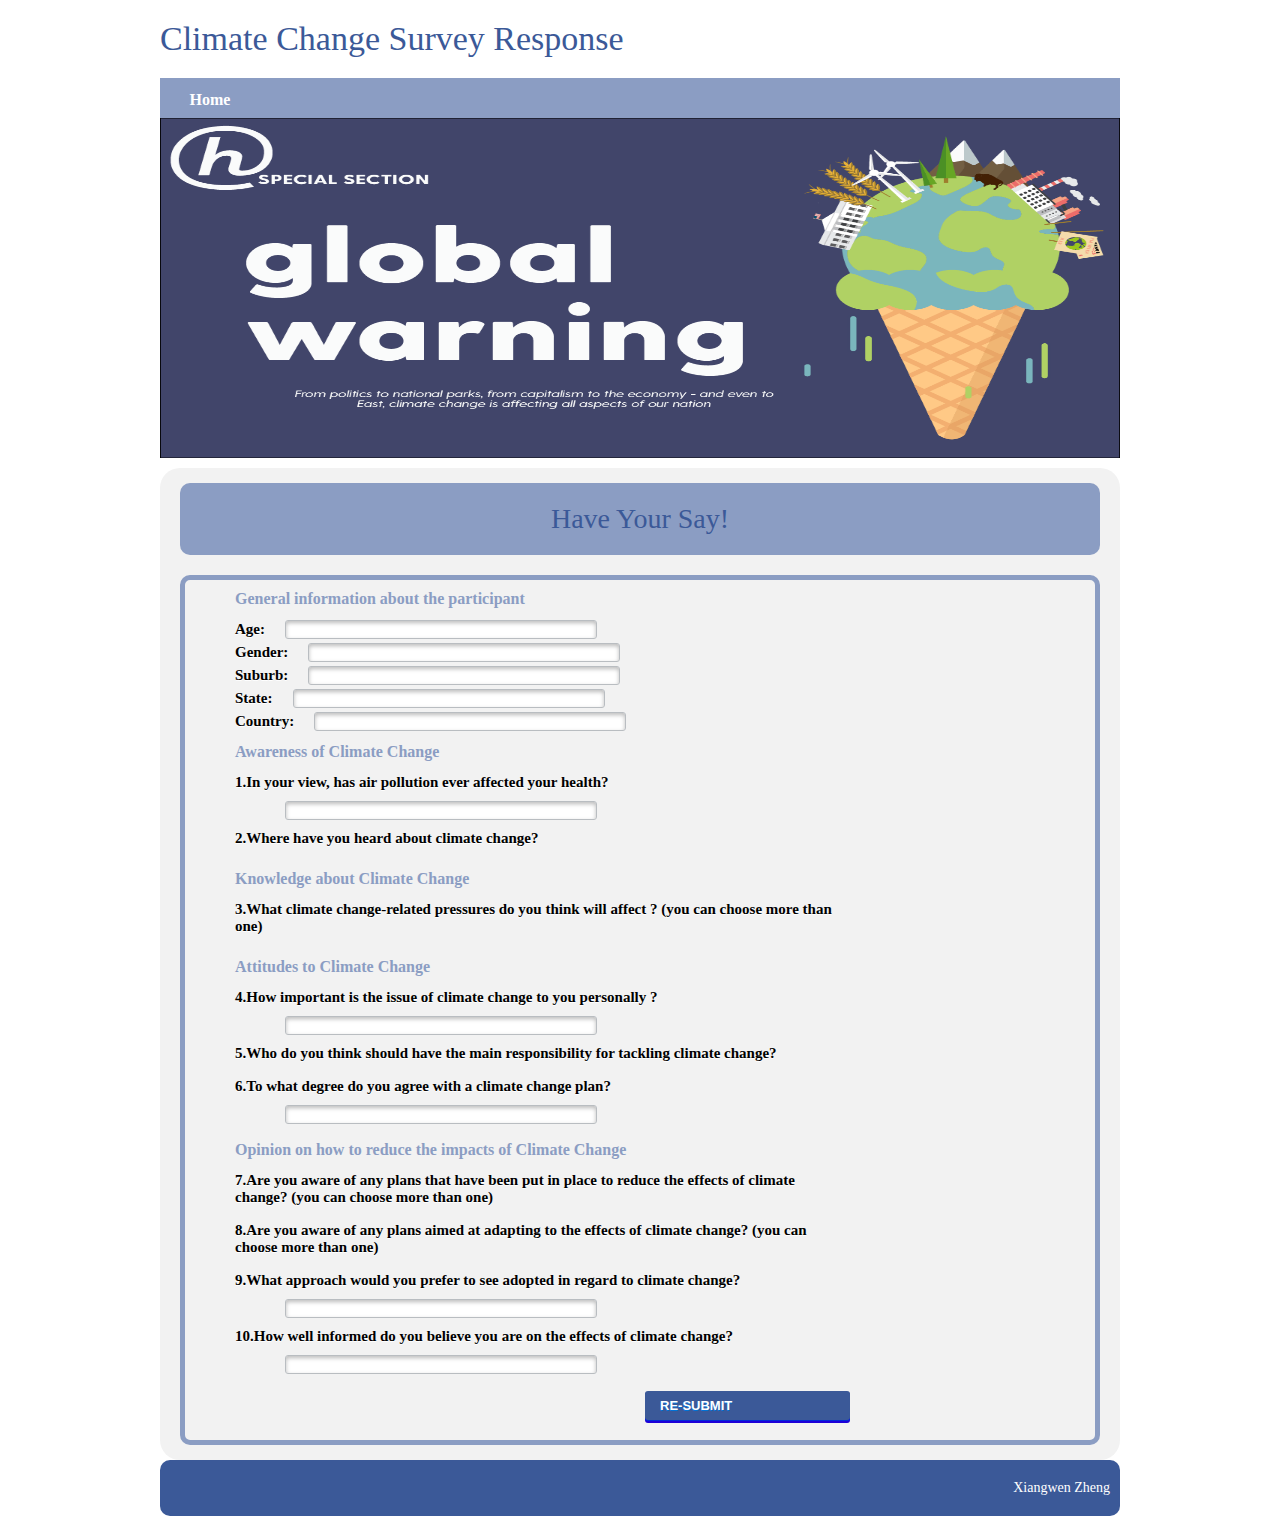
==== response.html @ a53a914f "Add files via upload" ====
<!DOCTYPE html>
<html>
<head>
	<title>Climate Change response</title>
	<link rel="stylesheet" href="css/reset.css" />
	<link rel="stylesheet" href="css/style_ans.css" />
	<link rel="stylesheet" href="css/survey_ans.css" />
</head>
<body>
	<header>
		<h1>Climate Change Survey Response</h1>
	</header>
	<nav>
		<ul>
			<li class="selected"><a href="homepage.html">Home</a></li>
		</ul>
	</nav>
	
	<div class="imageGreen">
    	<img src="images/3.png" width = "960px" height = "340px">
	</div>
	<div id="content">
		<article class="voice">
			<header>
				<h2>Have Your Say!</h2>
			</header>
			
			<!-- SURVEY -->
			<div class="survey">
				<form id="envelope" onload="return validate()" name="myForm">
					<!-- General information about the participant -->
					<fieldset class="form-inner">	
						<legend>General information about the participant</legend>
						<label for="age" class="question">Age:</label>
						<input type="text" class="input" name="age"  />	
						
						<label for="gender" class="question">Gender:</label>
						<input type="text" class="input" name="gender"  />
						
						
						<label for="suburb" class="question">Suburb:</label>
						<input type="text" class="input" name="suburb"  />
							
						<label for="state" class="question">State:</label>
						<input type="text" class="input" name="state"  />
						
						<label for="country" class="question">Country:</label>
						<input type="text" class="input" name="country" />
						
					</fieldset>
					
					<!-- Awareness of Climate Change -->
					<fieldset class="form-inner">
						
						<legend>Awareness of Climate Change</legend>
							
						<label for="awareness_air_pollution" class="question">1.In your view, has air pollution ever affected your health? </label><!-- //The questions have been adapted from Section 1 Question 2 by University of Bath Lorraine Whitmarsh  -->
						<ol>
							<input type="text" class="input" name="q1" />
						</ol>
						
						
						<label for="where" class="question">2.Where have you heard about climate change?</label><!-- //The questions have been adapted from Section 2 Question 11 by University of Bath Lorraine Whitmarsh  -->
						<ol>
						    <div id="q2"></div>
						</ol>
					</fieldset>
					
					<!-- Reasons -->
					<fieldset class="form-inner">
						<legend>Knowledge about Climate Change</legend>
						
						<label for="what" class="question">3.What climate change-related pressures do you think will affect ? (you can choose more than one)</label>
						<ol>
							<div id="q3"></div>
						</ol>
						
					</fieldset>
					
					<!-- Attitudes -->
					<fieldset class="form-inner">
					
						<legend>Attitudes to Climate Change</legend>
						
						<label for="how" class="question">4.How important is the issue of climate change to you personally ?</label><!-- //The questions have been adapted from Section 2 Question 13 by University of Bath Lorraine Whitmarsh  -->
						<ol>
							<input type="text" class="input" name="q4" />
						</ol>
						
						<label for="who" class="question">5.Who do you think should have the main responsibility for tackling climate change? </label><!-- //The questions have been adapted from Section 2 Question 23 by University of Bath Lorraine Whitmarsh  -->
						<ol>
							<div id="q5"></div>
						</ol>
						
						<label for="to_what" class="question">6.To what degree do you agree with a climate change plan?</label>
						<ol>
							<input type="text" class="input" name="q6" />
						</ol>
						
					</fieldset>
					<!-- Attitudes -->
					<fieldset class="form-inner">
					
						<legend>Opinion on how to reduce the impacts of Climate Change</legend>
						
						<label for="are_aware_put" class="question">7.Are you aware of any plans that have been put in place to reduce the effects of climate change? (you can choose more than one)</label>
						<ol>
							<div id="q7"></div>
						</ol>
						
						<label for="are_aware_aimed" class="question">8.Are you aware of any plans aimed at adapting to the effects of climate change? (you can choose more than one)</label>
						<ol>
							<div id="q8"></div>
						</ol>
						
						<label for="what_approach" class="question">9.What approach would you prefer to see adopted in regard to climate change?</label>
						<ol>
							<input type="text" class="input" name="q9" />
						</ol>
						
						<label for="how_well" class="question">10.How well informed do you believe you are on the effects of climate change?</label>
						<ol>
							<input type="text" class="input" name="q10" />
						</ol>
						<input type="re-submit" class="button" value="Re-Submit" onclick=" return resubmit()"/>
					</fieldset>
					
				</form>
			</div>
			<!-- end SURVEY -->
		</article>
	</div>

	<footer>
		<p>Xiangwen Zheng</p>
	</footer>
	<script src="js/response.js"></script>
</body>
</html>
---- css/style_ans.css ----
* 
{
	margin: 0;
	padding: 0;
}




header, footer, section, aside, nav, article 
{
	display: block;
}

body 
{
	margin: 0 auto;
	width: 960px;
	font: 14px "Tahoma";
	background: #FFF;
}

h1 
{
	font-size: 34px;
	padding: 20px 0;
	color: #3b5998;
	}

h2 
{
	font-size: 28px;
	padding: 20px 0;
}

h3 
{
	font-size: 18px;
	padding: 10px 0;
}

p 
{
	padding-bottom: 20px;
}

nav 
{
	position: absolute;
	width: 960px;
	background-color: #8b9dc3;
}

nav ul 
{
	margin: 0 auto;
	width: 960px;
	list-style: none;
}

nav ul li
{
	float: left;
}
		
nav ul li a 
{
	display: block;
	margin-right: 20px;
	width: 100px;
	font-size: 16px;
	font-weight: bold;
	line-height: 44px;
	text-align: center;
	text-decoration: none;
	color: #FFF;
}
			
nav ul li a:hover 
{
	color: #3b5998;
}

img {
    max-width: 100%;
    max-height: 100%;
}
		
.imageGreen
{
	position: relative;
	float: left;
	margin-top: 40px;
	width: 960px;
	height: 340px;
	border-bottom-left-radius: 20px;
	border-bottom-right-radius: 20px;
}

#content {
	float: right; 
	width: 920px; 
	margin:10px 0px 0px 0px; 
	padding:5px 20px 5px 20px;
	background-color: #F2F2F2;
	
	-moz-border-radius: 20px;
	-webkit-border-radius: 20px;
}

article 
{
	clear:both;
}

.voice h2 
{
	color: #3b5998;
	background-color: #8b9dc3;
	text-align: center;
	margin-top: 10px;
	-moz-border-radius: 10px;
	-webkit-border-radius: 10px;
}

.survey 
{
	padding: 10px;
	margin-top: 20px;
	margin-bottom: 10px;
	border: 5px #8b9dc3 solid;
	-moz-border-radius: 10px;
	-webkit-border-radius: 10px;
}
	

footer 
{
	clear: both;
	background: #3B5998;
	width: 960px;
	color: #FFF;
	margin-top: 10px;
	margin-bottom: 10px;
	padding-top: 20px;
	
	-moz-border-radius: 10px;
	-webkit-border-radius: 10px;
}

footer p
{
	text-align: right;
	padding-right: 10px;
}
---- css/survey_ans.css ----
fieldset
{
    margin: 0px 10px;
    padding: 10px 30px;
    width: 615px;
}

input.input
{
    font: 15px Tahamo; 
    padding:0 5px;
    margin: 2px 0 2px 20px;
    border: 1px solid #B9BDC1; 
    width: 300px; 
    color: #797979;
    
    -moz-box-shadow: 0 2px 4px #BBB inset;
    -webkit-box-shadow: 0 2px 4px #BBB inset;
    box-shadow: 0 2px 4px #BBB inset;
    
    -moz-border-radius: 3px;
    -webkit-border-radius: 3px;
    border-radius: 3px;    
}

input.inputSmall
{
    font: 15px Arial; 
    padding:0 5px;
    margin: 0 20px 20px;
    border: 1px solid #b9bdc1; 
    width: 60px; 
    color: #797979;
    float: left;
	
    -moz-box-shadow: 0 2px 4px #bbb inset;
    -webkit-box-shadow: 0 2px 4px #bbb inset;
    box-shadow: 0 2px 4px #bbb inset;
    
    -moz-border-radius: 3px;
    -webkit-border-radius: 3px;
    border-radius: 3px;    
}

input.input:focus, input.inputSmall:focus
{
    background-color: #E7E8E7;
    outline: 0;
}

input.button
{
    float: right;
    margin: 10px 0 0 0;
    padding: 7px 15px;
    cursor: pointer;   
    color: #fff;
    font: bold 13px Tahoma, Verdana, Arial;
    text-transform: uppercase;
    border: 0;  
   
    background-color: #3b5998;

    -moz-border-radius: 3px;
    -webkit-border-radius: 3px;
    border-radius: 3px;
    
    text-shadow: 0 1px 0 #0073D8;  
    -moz-box-shadow: 0 1px 0 #0029D8, 0 3px 0 #1D00D8;
    -webkit-box-shadow: 0 1px 0 #0029D8, 0 3px 0 #1D00D8;
    box-shadow: 0 1px 0 #0029D8, 0 3px 0 #1D00D8;
}

input.button:hover
{
    background-color: #dfe3ee;
    background-image: -moz-linear-gradient(#1D00D8, #0029D8);
    background-image: -webkit-gradient(linear, left top, left bottom, from(#1D00D8), to(#0029D8));      
    background-image: -webkit-linear-gradient(#1D00D8, #0029D8);     
}

legend {
	color: #8b9dc3;
	font-size: 16px;
	font-weight: bold;
}


ol, ol li {
	clear: both;
	
	padding: 5px 30px;
}

label.question
{
	clear: both;
	display: block;
    float: left;
	font: bold 15px Tahoma; 
    text-shadow: 0 1px 0 #FFF;
	margin: 3px 0;
}
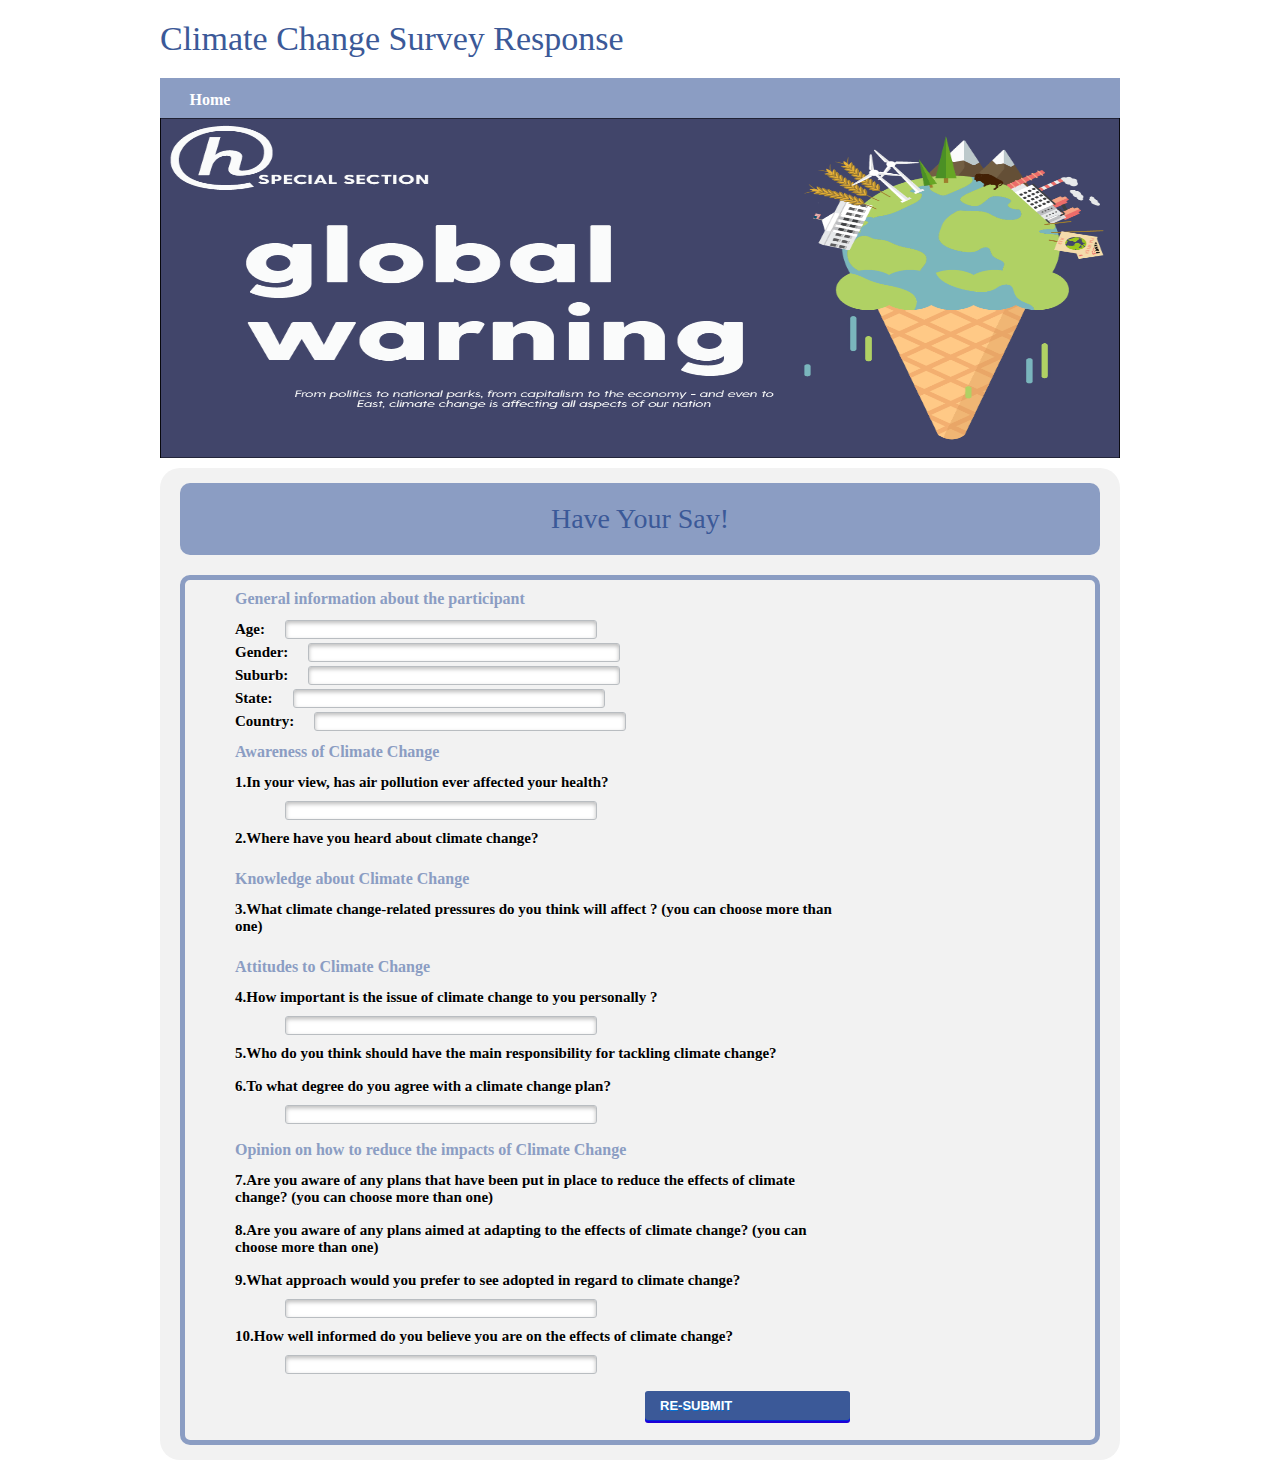
==== commit 79d83272: "Update response.html" ====
--- a/response.html
+++ b/response.html
@@ -131,9 +131,6 @@
 		</article>
 	</div>
 
-	<footer>
-		<p>Xiangwen Zheng</p>
-	</footer>
 	<script src="js/response.js"></script>
 </body>
 </html>
